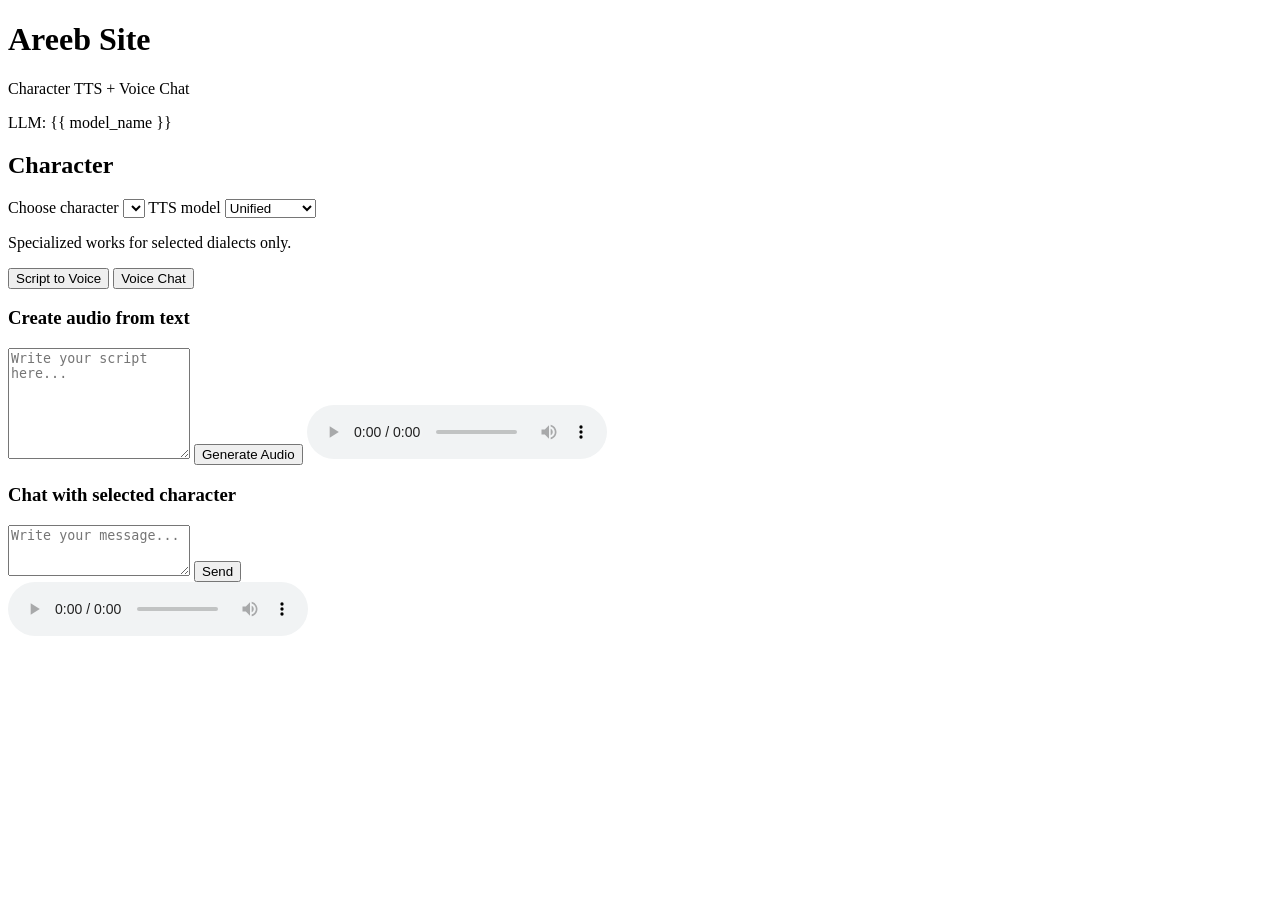
==== src/Areebb_tts/site/templates/index.html @ e03be441 "Add Areeb_site and rename package to Areebb_tts" ====
<!doctype html>
<html lang="en">
<head>
    <meta charset="utf-8" />
    <meta name="viewport" content="width=device-width, initial-scale=1" />
    <title>Areeb Site</title>
    <link rel="stylesheet" href="/static/style.css" />
</head>
<body>
    <header class="topbar">
        <div>
            <h1>Areeb Site</h1>
            <p>Character TTS + Voice Chat</p>
        </div>
        <div class="badge">LLM: {{ model_name }}</div>
    </header>

    <main class="container">
        <aside class="sidebar">
            <h2>Character</h2>
            <label for="character-select">Choose character</label>
            <select id="character-select"></select>

            <label for="model-select">TTS model</label>
            <select id="model-select">
                <option value="Unified">Unified</option>
                <option value="Specialized">Specialized</option>
            </select>

            <p class="hint">Specialized works for selected dialects only.</p>
        </aside>

        <section class="content">
            <div class="tabs">
                <button id="tab-tts" class="tab active">Script to Voice</button>
                <button id="tab-chat" class="tab">Voice Chat</button>
            </div>

            <section id="panel-tts" class="panel active">
                <h3>Create audio from text</h3>
                <textarea id="tts-input" rows="7" placeholder="Write your script here..."></textarea>
                <button id="tts-generate" class="primary">Generate Audio</button>
                <audio id="tts-audio" controls></audio>
                <p id="tts-status" class="status"></p>
            </section>

            <section id="panel-chat" class="panel">
                <h3>Chat with selected character</h3>
                <div id="chat-box" class="chat-box"></div>
                <div class="chat-input-row">
                    <textarea id="chat-input" rows="3" placeholder="Write your message..."></textarea>
                    <button id="chat-send" class="primary">Send</button>
                </div>
                <audio id="chat-audio" controls></audio>
                <p id="chat-status" class="status"></p>
            </section>
        </section>
    </main>

    <script src="/static/app.js"></script>
</body>
</html>
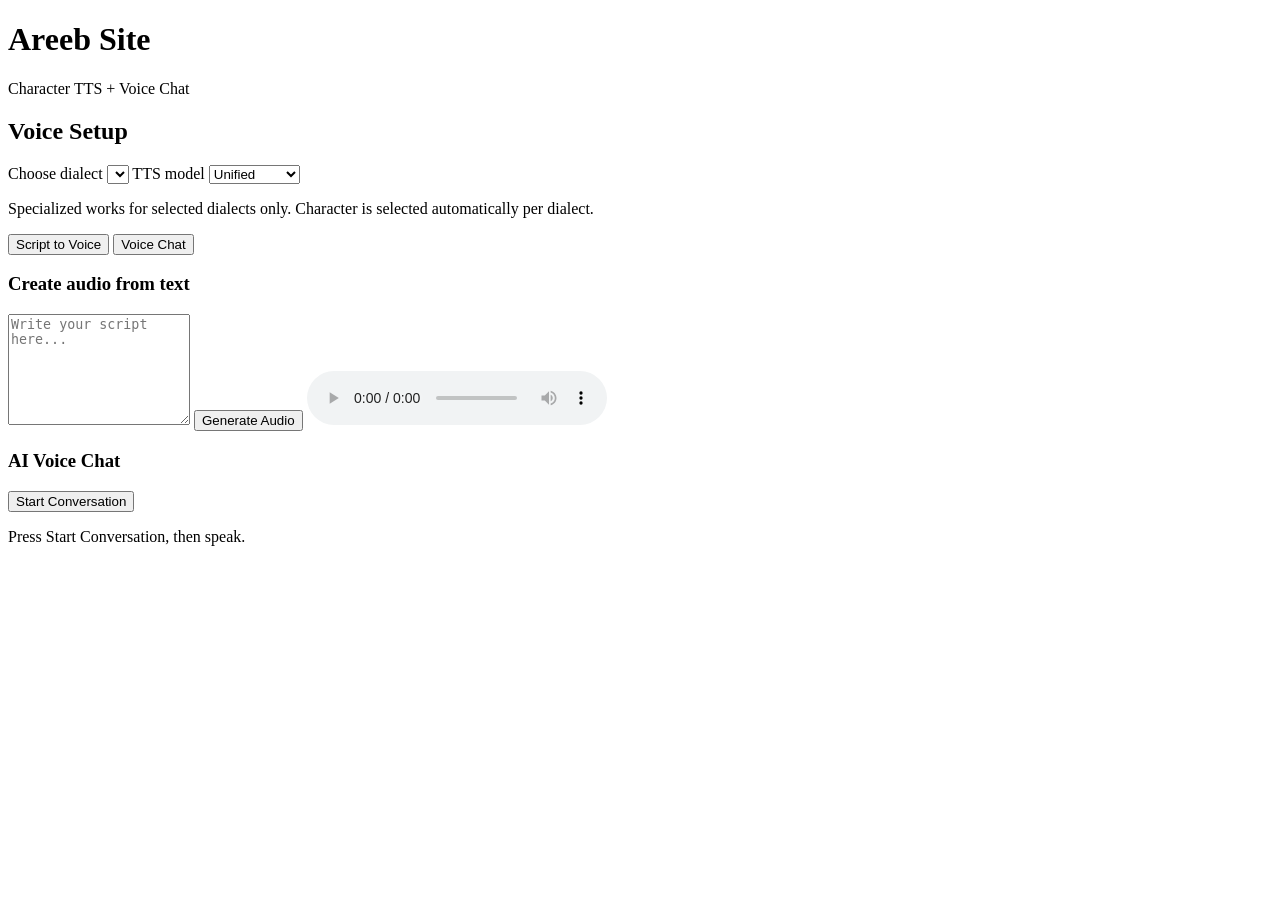
==== commit fcf551ac: "amendment" ====
--- a/src/Areebb_tts/site/templates/index.html
+++ b/src/Areebb_tts/site/templates/index.html
@@ -12,14 +12,13 @@
             <h1>Areeb Site</h1>
             <p>Character TTS + Voice Chat</p>
         </div>
-        <div class="badge">LLM: {{ model_name }}</div>
     </header>
 
     <main class="container">
         <aside class="sidebar">
-            <h2>Character</h2>
-            <label for="character-select">Choose character</label>
-            <select id="character-select"></select>
+            <h2>Voice Setup</h2>
+            <label for="dialect-select">Choose dialect</label>
+            <select id="dialect-select"></select>
 
             <label for="model-select">TTS model</label>
             <select id="model-select">
@@ -27,7 +26,7 @@
                 <option value="Specialized">Specialized</option>
             </select>
 
-            <p class="hint">Specialized works for selected dialects only.</p>
+            <p class="hint">Specialized works for selected dialects only. Character is selected automatically per dialect.</p>
         </aside>
 
         <section class="content">
@@ -45,13 +44,10 @@
             </section>
 
             <section id="panel-chat" class="panel">
-                <h3>Chat with selected character</h3>
+                <h3>AI Voice Chat</h3>
                 <div id="chat-box" class="chat-box"></div>
-                <div class="chat-input-row">
-                    <textarea id="chat-input" rows="3" placeholder="Write your message..."></textarea>
-                    <button id="chat-send" class="primary">Send</button>
-                </div>
-                <audio id="chat-audio" controls></audio>
+                <button id="chat-toggle-btn" class="primary chat-toggle">Start Conversation</button>
+                <p id="chat-transcript" class="transcript hidden" aria-hidden="true">Press Start Conversation, then speak.</p>
                 <p id="chat-status" class="status"></p>
             </section>
         </section>
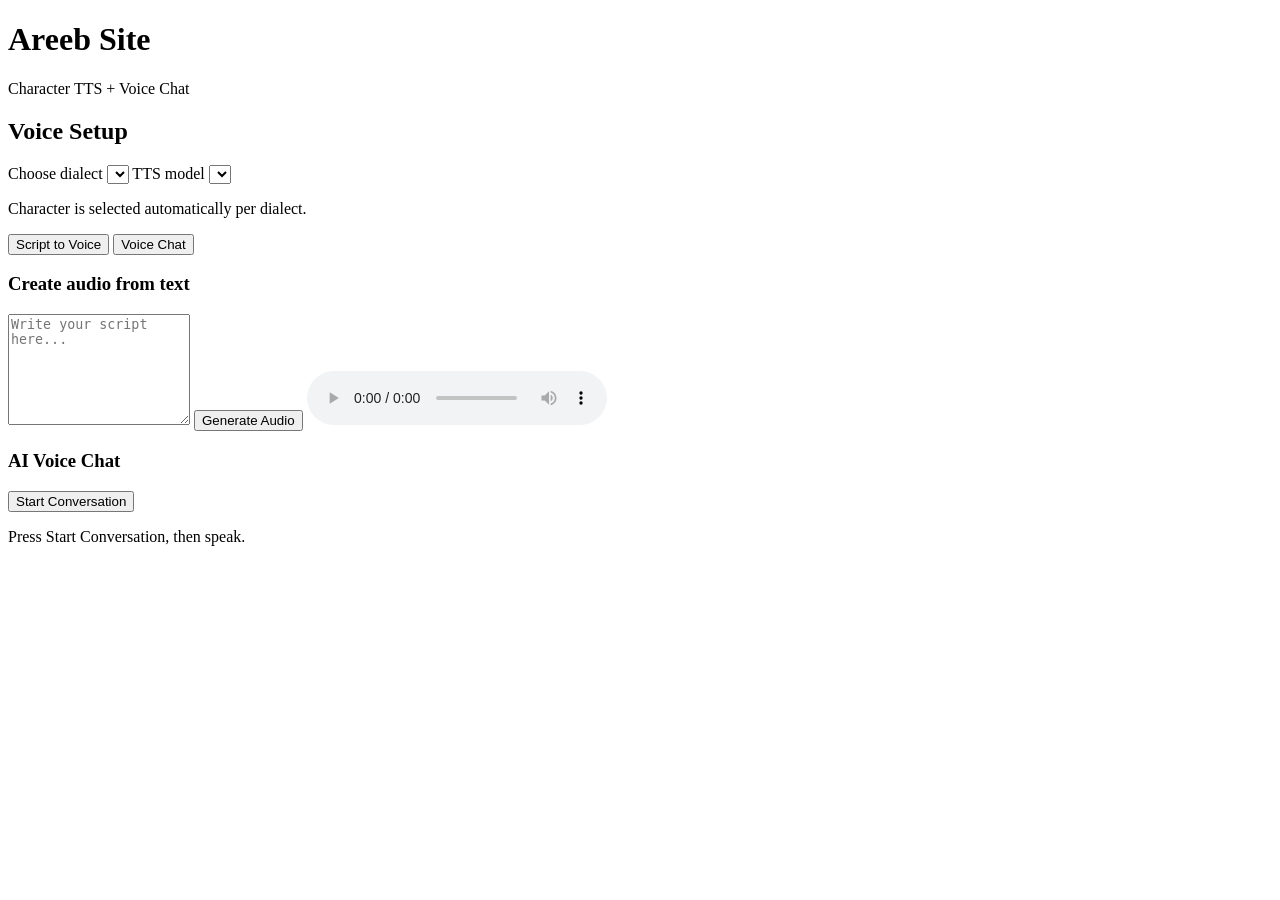
==== commit 0a40e536: "refactore" ====
--- a/src/Areebb_tts/site/templates/index.html
+++ b/src/Areebb_tts/site/templates/index.html
@@ -21,12 +21,9 @@
             <select id="dialect-select"></select>
 
             <label for="model-select">TTS model</label>
-            <select id="model-select">
-                <option value="Unified">Unified</option>
-                <option value="Specialized">Specialized</option>
-            </select>
+            <select id="model-select"></select>
 
-            <p class="hint">Specialized works for selected dialects only. Character is selected automatically per dialect.</p>
+            <p id="model-hint" class="hint">Character is selected automatically per dialect.</p>
         </aside>
 
         <section class="content">
